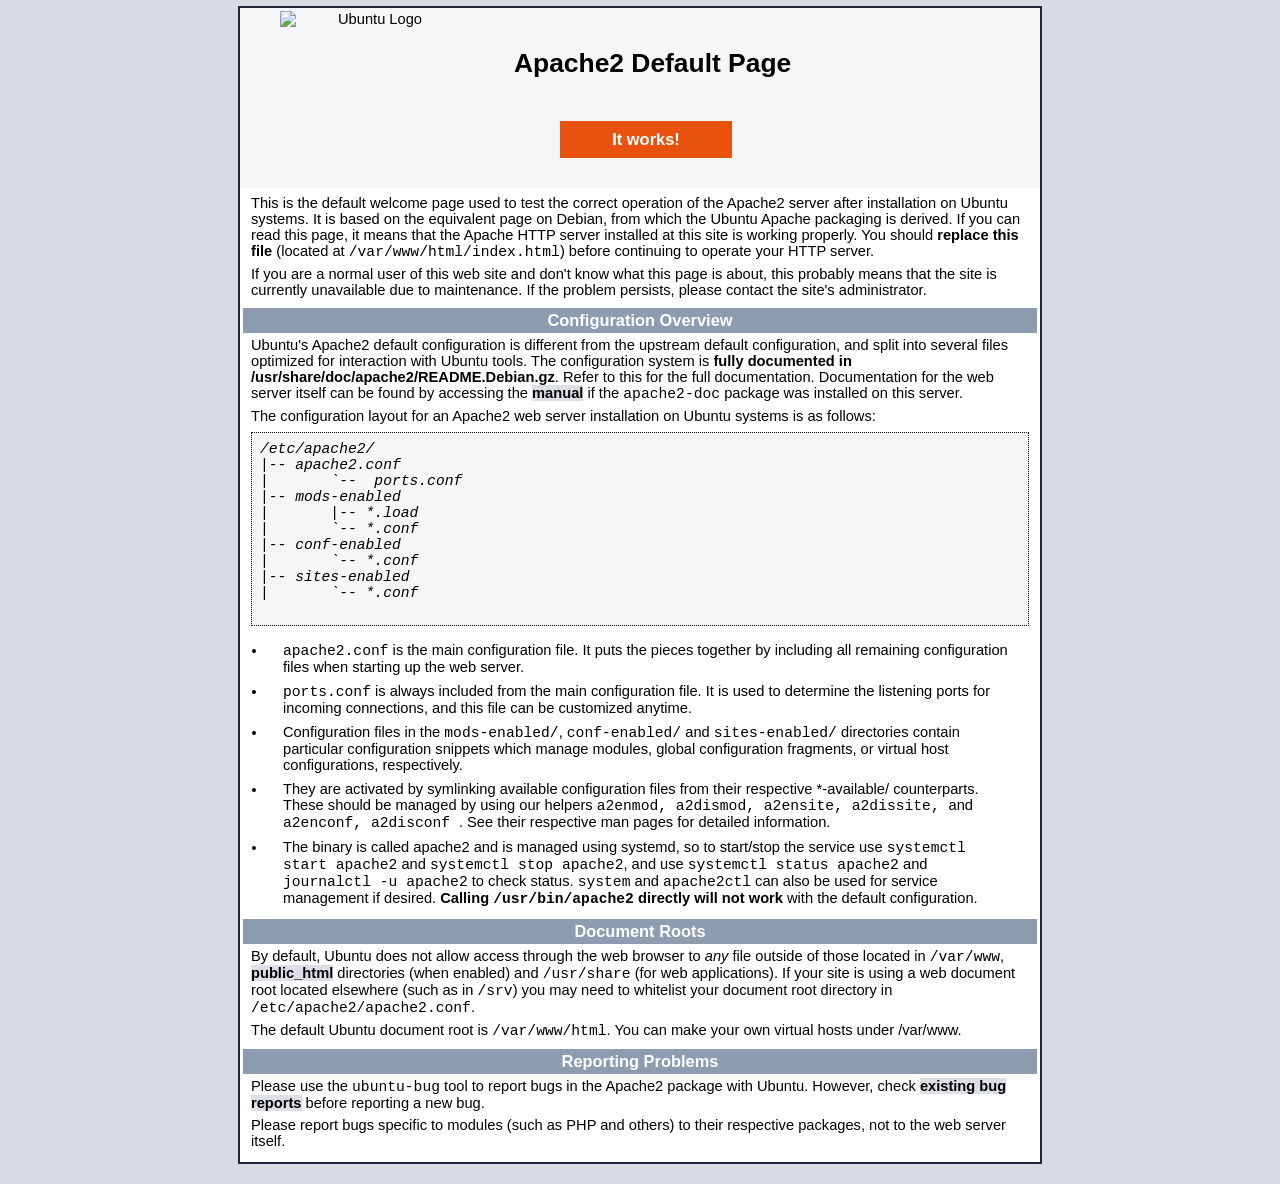
==== index.html @ 9c8b20df "initial commit from terminal" ====
<!DOCTYPE html PUBLIC "-//W3C//DTD XHTML 1.0 Transitional//EN" "http://www.w3.org/TR/xhtml1/DTD/xhtml1-transitional.dtd">
<html xmlns="http://www.w3.org/1999/xhtml">
  <!--
    Modified from the Debian original for Ubuntu
    Last updated: 2022-03-22
    See: https://launchpad.net/bugs/1966004
  -->
  <head>
    <meta http-equiv="Content-Type" content="text/html; charset=UTF-8" />
    <title>Apache2 Ubuntu Default Page: It works</title>
    <style type="text/css" media="screen">
  * {
    margin: 0px 0px 0px 0px;
    padding: 0px 0px 0px 0px;
  }

  body, html {
    padding: 3px 3px 3px 3px;

    background-color: #D8DBE2;

    font-family: Ubuntu, Verdana, sans-serif;
    font-size: 11pt;
    text-align: center;
  }

  div.main_page {
    position: relative;
    display: table;

    width: 800px;

    margin-bottom: 3px;
    margin-left: auto;
    margin-right: auto;
    padding: 0px 0px 0px 0px;

    border-width: 2px;
    border-color: #212738;
    border-style: solid;

    background-color: #FFFFFF;

    text-align: center;
  }

  div.page_header {
    height: 180px;
    width: 100%;

    background-color: #F5F6F7;
  }

  div.page_header span {
    margin: 15px 0px 0px 50px;

    font-size: 180%;
    font-weight: bold;
  }

  div.page_header img {
    margin: 3px 0px 0px 40px;

    border: 0px 0px 0px;
  }

  div.banner {
    padding: 9px 6px 9px 6px;
    background-color: #E9510E;
    color: #FFFFFF;
    font-weight: bold;
    font-size: 112%;
    text-align: center;
    position: absolute;
    left: 40%;
    bottom: 30px;
    width: 20%;
  }

  div.table_of_contents {
    clear: left;

    min-width: 200px;

    margin: 3px 3px 3px 3px;

    background-color: #FFFFFF;

    text-align: left;
  }

  div.table_of_contents_item {
    clear: left;

    width: 100%;

    margin: 4px 0px 0px 0px;

    background-color: #FFFFFF;

    color: #000000;
    text-align: left;
  }

  div.table_of_contents_item a {
    margin: 6px 0px 0px 6px;
  }

  div.content_section {
    margin: 3px 3px 3px 3px;

    background-color: #FFFFFF;

    text-align: left;
  }

  div.content_section_text {
    padding: 4px 8px 4px 8px;

    color: #000000;
    font-size: 100%;
  }

  div.content_section_text pre {
    margin: 8px 0px 8px 0px;
    padding: 8px 8px 8px 8px;

    border-width: 1px;
    border-style: dotted;
    border-color: #000000;

    background-color: #F5F6F7;

    font-style: italic;
  }

  div.content_section_text p {
    margin-bottom: 6px;
  }

  div.content_section_text ul, div.content_section_text li {
    padding: 4px 8px 4px 16px;
  }

  div.section_header {
    padding: 3px 6px 3px 6px;

    background-color: #8E9CB2;

    color: #FFFFFF;
    font-weight: bold;
    font-size: 112%;
    text-align: center;
  }

  div.section_header_grey {
    background-color: #9F9386;
  }

  .floating_element {
    position: relative;
    float: left;
  }

  div.table_of_contents_item a,
  div.content_section_text a {
    text-decoration: none;
    font-weight: bold;
  }

  div.table_of_contents_item a:link,
  div.table_of_contents_item a:visited,
  div.table_of_contents_item a:active {
    color: #000000;
  }

  div.table_of_contents_item a:hover {
    background-color: #000000;

    color: #FFFFFF;
  }

  div.content_section_text a:link,
  div.content_section_text a:visited,
   div.content_section_text a:active {
    background-color: #DCDFE6;

    color: #000000;
  }

  div.content_section_text a:hover {
    background-color: #000000;

    color: #DCDFE6;
  }

  div.validator {
  }
    </style>
  </head>
  <body>
    <div class="main_page">
      <div class="page_header floating_element">
        <img src="icons/ubuntu-logo.png" alt="Ubuntu Logo"
             style="width:184px;height:146px;" class="floating_element" />
        <div>
          <span style="margin-top: 1.5em;" class="floating_element">
            Apache2 Default Page
          </span>
        </div>
        <div class="banner">
          <div id="about"></div>
          It works!
        </div>

      </div>
      <div class="content_section floating_element">
        <div class="content_section_text">
          <p>
                This is the default welcome page used to test the correct 
                operation of the Apache2 server after installation on Ubuntu systems.
                It is based on the equivalent page on Debian, from which the Ubuntu Apache
                packaging is derived.
                If you can read this page, it means that the Apache HTTP server installed at
                this site is working properly. You should <b>replace this file</b> (located at
                <tt>/var/www/html/index.html</tt>) before continuing to operate your HTTP server.
          </p>

          <p>
                If you are a normal user of this web site and don't know what this page is
                about, this probably means that the site is currently unavailable due to
                maintenance.
                If the problem persists, please contact the site's administrator.
          </p>

        </div>
        <div class="section_header">
          <div id="changes"></div>
                Configuration Overview
        </div>
        <div class="content_section_text">
          <p>
                Ubuntu's Apache2 default configuration is different from the
                upstream default configuration, and split into several files optimized for
                interaction with Ubuntu tools. The configuration system is
                <b>fully documented in
                /usr/share/doc/apache2/README.Debian.gz</b>. Refer to this for the full
                documentation. Documentation for the web server itself can be
                found by accessing the <a href="/manual">manual</a> if the <tt>apache2-doc</tt>
                package was installed on this server.
          </p>
          <p>
                The configuration layout for an Apache2 web server installation on Ubuntu systems is as follows:
          </p>
          <pre>
/etc/apache2/
|-- apache2.conf
|       `--  ports.conf
|-- mods-enabled
|       |-- *.load
|       `-- *.conf
|-- conf-enabled
|       `-- *.conf
|-- sites-enabled
|       `-- *.conf
          </pre>
          <ul>
                        <li>
                           <tt>apache2.conf</tt> is the main configuration
                           file. It puts the pieces together by including all remaining configuration
                           files when starting up the web server.
                        </li>

                        <li>
                           <tt>ports.conf</tt> is always included from the
                           main configuration file. It is used to determine the listening ports for
                           incoming connections, and this file can be customized anytime.
                        </li>

                        <li>
                           Configuration files in the <tt>mods-enabled/</tt>,
                           <tt>conf-enabled/</tt> and <tt>sites-enabled/</tt> directories contain
                           particular configuration snippets which manage modules, global configuration
                           fragments, or virtual host configurations, respectively.
                        </li>

                        <li>
                           They are activated by symlinking available
                           configuration files from their respective
                           *-available/ counterparts. These should be managed
                           by using our helpers
                           <tt>
                                a2enmod,
                                a2dismod,
                           </tt>
                           <tt>
                                a2ensite,
                                a2dissite,
                            </tt>
                                and
                           <tt>
                                a2enconf,
                                a2disconf
                           </tt>. See their respective man pages for detailed information.
                        </li>

                        <li>
                           The binary is called apache2 and is managed using systemd, so to
                           start/stop the service use <tt>systemctl start apache2</tt> and
                           <tt>systemctl stop apache2</tt>, and use <tt>systemctl status apache2</tt>
                           and <tt>journalctl -u apache2</tt> to check status.  <tt>system</tt>
                           and <tt>apache2ctl</tt> can also be used for service management if
                           desired.
                           <b>Calling <tt>/usr/bin/apache2</tt> directly will not work</b> with the
                           default configuration.
                        </li>
          </ul>
        </div>

        <div class="section_header">
            <div id="docroot"></div>
                Document Roots
        </div>

        <div class="content_section_text">
            <p>
                By default, Ubuntu does not allow access through the web browser to
                <em>any</em> file outside of those located in <tt>/var/www</tt>,
                <a href="http://httpd.apache.org/docs/2.4/mod/mod_userdir.html" rel="nofollow">public_html</a>
                directories (when enabled) and <tt>/usr/share</tt> (for web
                applications). If your site is using a web document root
                located elsewhere (such as in <tt>/srv</tt>) you may need to whitelist your
                document root directory in <tt>/etc/apache2/apache2.conf</tt>.
            </p>
            <p>
                The default Ubuntu document root is <tt>/var/www/html</tt>. You
                can make your own virtual hosts under /var/www.
            </p>
        </div>

        <div class="section_header">
          <div id="bugs"></div>
                Reporting Problems
        </div>
        <div class="content_section_text">
          <p>
                Please use the <tt>ubuntu-bug</tt> tool to report bugs in the
                Apache2 package with Ubuntu. However, check <a
                href="https://bugs.launchpad.net/ubuntu/+source/apache2"
                rel="nofollow">existing bug reports</a> before reporting a new bug.
          </p>
          <p>
                Please report bugs specific to modules (such as PHP and others)
                to their respective packages, not to the web server itself.
          </p>
        </div>

      </div>
    </div>
    <div class="validator">
    </div>
  </body>
</html>
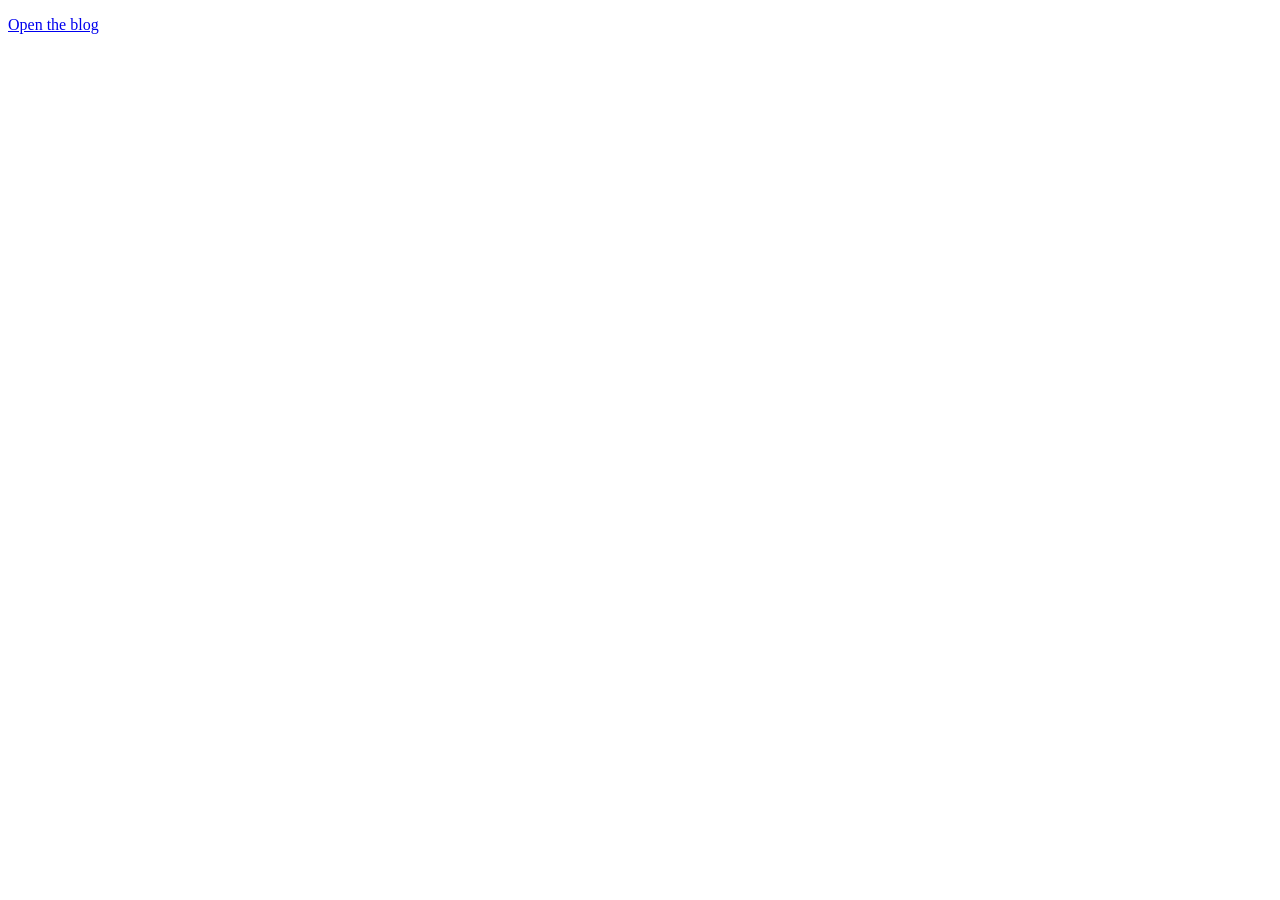
==== commit 766fd5e9: "ai maybe fixed my website" ====
--- a/index.html
+++ b/index.html
@@ -1,363 +1,11 @@
-<!DOCTYPE html PUBLIC "-//W3C//DTD XHTML 1.0 Transitional//EN" "http://www.w3.org/TR/xhtml1/DTD/xhtml1-transitional.dtd">
-<html xmlns="http://www.w3.org/1999/xhtml">
-  <!--
-    Modified from the Debian original for Ubuntu
-    Last updated: 2022-03-22
-    See: https://launchpad.net/bugs/1966004
-  -->
-  <head>
-    <meta http-equiv="Content-Type" content="text/html; charset=UTF-8" />
-    <title>Apache2 Ubuntu Default Page: It works</title>
-    <style type="text/css" media="screen">
-  * {
-    margin: 0px 0px 0px 0px;
-    padding: 0px 0px 0px 0px;
-  }
-
-  body, html {
-    padding: 3px 3px 3px 3px;
-
-    background-color: #D8DBE2;
-
-    font-family: Ubuntu, Verdana, sans-serif;
-    font-size: 11pt;
-    text-align: center;
-  }
-
-  div.main_page {
-    position: relative;
-    display: table;
-
-    width: 800px;
-
-    margin-bottom: 3px;
-    margin-left: auto;
-    margin-right: auto;
-    padding: 0px 0px 0px 0px;
-
-    border-width: 2px;
-    border-color: #212738;
-    border-style: solid;
-
-    background-color: #FFFFFF;
-
-    text-align: center;
-  }
-
-  div.page_header {
-    height: 180px;
-    width: 100%;
-
-    background-color: #F5F6F7;
-  }
-
-  div.page_header span {
-    margin: 15px 0px 0px 50px;
-
-    font-size: 180%;
-    font-weight: bold;
-  }
-
-  div.page_header img {
-    margin: 3px 0px 0px 40px;
-
-    border: 0px 0px 0px;
-  }
-
-  div.banner {
-    padding: 9px 6px 9px 6px;
-    background-color: #E9510E;
-    color: #FFFFFF;
-    font-weight: bold;
-    font-size: 112%;
-    text-align: center;
-    position: absolute;
-    left: 40%;
-    bottom: 30px;
-    width: 20%;
-  }
-
-  div.table_of_contents {
-    clear: left;
-
-    min-width: 200px;
-
-    margin: 3px 3px 3px 3px;
-
-    background-color: #FFFFFF;
-
-    text-align: left;
-  }
-
-  div.table_of_contents_item {
-    clear: left;
-
-    width: 100%;
-
-    margin: 4px 0px 0px 0px;
-
-    background-color: #FFFFFF;
-
-    color: #000000;
-    text-align: left;
-  }
-
-  div.table_of_contents_item a {
-    margin: 6px 0px 0px 6px;
-  }
-
-  div.content_section {
-    margin: 3px 3px 3px 3px;
-
-    background-color: #FFFFFF;
-
-    text-align: left;
-  }
-
-  div.content_section_text {
-    padding: 4px 8px 4px 8px;
-
-    color: #000000;
-    font-size: 100%;
-  }
-
-  div.content_section_text pre {
-    margin: 8px 0px 8px 0px;
-    padding: 8px 8px 8px 8px;
-
-    border-width: 1px;
-    border-style: dotted;
-    border-color: #000000;
-
-    background-color: #F5F6F7;
-
-    font-style: italic;
-  }
-
-  div.content_section_text p {
-    margin-bottom: 6px;
-  }
-
-  div.content_section_text ul, div.content_section_text li {
-    padding: 4px 8px 4px 16px;
-  }
-
-  div.section_header {
-    padding: 3px 6px 3px 6px;
-
-    background-color: #8E9CB2;
-
-    color: #FFFFFF;
-    font-weight: bold;
-    font-size: 112%;
-    text-align: center;
-  }
-
-  div.section_header_grey {
-    background-color: #9F9386;
-  }
-
-  .floating_element {
-    position: relative;
-    float: left;
-  }
-
-  div.table_of_contents_item a,
-  div.content_section_text a {
-    text-decoration: none;
-    font-weight: bold;
-  }
-
-  div.table_of_contents_item a:link,
-  div.table_of_contents_item a:visited,
-  div.table_of_contents_item a:active {
-    color: #000000;
-  }
-
-  div.table_of_contents_item a:hover {
-    background-color: #000000;
-
-    color: #FFFFFF;
-  }
-
-  div.content_section_text a:link,
-  div.content_section_text a:visited,
-   div.content_section_text a:active {
-    background-color: #DCDFE6;
-
-    color: #000000;
-  }
-
-  div.content_section_text a:hover {
-    background-color: #000000;
-
-    color: #DCDFE6;
-  }
-
-  div.validator {
-  }
-    </style>
-  </head>
-  <body>
-    <div class="main_page">
-      <div class="page_header floating_element">
-        <img src="icons/ubuntu-logo.png" alt="Ubuntu Logo"
-             style="width:184px;height:146px;" class="floating_element" />
-        <div>
-          <span style="margin-top: 1.5em;" class="floating_element">
-            Apache2 Default Page
-          </span>
-        </div>
-        <div class="banner">
-          <div id="about"></div>
-          It works!
-        </div>
-
-      </div>
-      <div class="content_section floating_element">
-        <div class="content_section_text">
-          <p>
-                This is the default welcome page used to test the correct 
-                operation of the Apache2 server after installation on Ubuntu systems.
-                It is based on the equivalent page on Debian, from which the Ubuntu Apache
-                packaging is derived.
-                If you can read this page, it means that the Apache HTTP server installed at
-                this site is working properly. You should <b>replace this file</b> (located at
-                <tt>/var/www/html/index.html</tt>) before continuing to operate your HTTP server.
-          </p>
-
-          <p>
-                If you are a normal user of this web site and don't know what this page is
-                about, this probably means that the site is currently unavailable due to
-                maintenance.
-                If the problem persists, please contact the site's administrator.
-          </p>
-
-        </div>
-        <div class="section_header">
-          <div id="changes"></div>
-                Configuration Overview
-        </div>
-        <div class="content_section_text">
-          <p>
-                Ubuntu's Apache2 default configuration is different from the
-                upstream default configuration, and split into several files optimized for
-                interaction with Ubuntu tools. The configuration system is
-                <b>fully documented in
-                /usr/share/doc/apache2/README.Debian.gz</b>. Refer to this for the full
-                documentation. Documentation for the web server itself can be
-                found by accessing the <a href="/manual">manual</a> if the <tt>apache2-doc</tt>
-                package was installed on this server.
-          </p>
-          <p>
-                The configuration layout for an Apache2 web server installation on Ubuntu systems is as follows:
-          </p>
-          <pre>
-/etc/apache2/
-|-- apache2.conf
-|       `--  ports.conf
-|-- mods-enabled
-|       |-- *.load
-|       `-- *.conf
-|-- conf-enabled
-|       `-- *.conf
-|-- sites-enabled
-|       `-- *.conf
-          </pre>
-          <ul>
-                        <li>
-                           <tt>apache2.conf</tt> is the main configuration
-                           file. It puts the pieces together by including all remaining configuration
-                           files when starting up the web server.
-                        </li>
-
-                        <li>
-                           <tt>ports.conf</tt> is always included from the
-                           main configuration file. It is used to determine the listening ports for
-                           incoming connections, and this file can be customized anytime.
-                        </li>
-
-                        <li>
-                           Configuration files in the <tt>mods-enabled/</tt>,
-                           <tt>conf-enabled/</tt> and <tt>sites-enabled/</tt> directories contain
-                           particular configuration snippets which manage modules, global configuration
-                           fragments, or virtual host configurations, respectively.
-                        </li>
-
-                        <li>
-                           They are activated by symlinking available
-                           configuration files from their respective
-                           *-available/ counterparts. These should be managed
-                           by using our helpers
-                           <tt>
-                                a2enmod,
-                                a2dismod,
-                           </tt>
-                           <tt>
-                                a2ensite,
-                                a2dissite,
-                            </tt>
-                                and
-                           <tt>
-                                a2enconf,
-                                a2disconf
-                           </tt>. See their respective man pages for detailed information.
-                        </li>
-
-                        <li>
-                           The binary is called apache2 and is managed using systemd, so to
-                           start/stop the service use <tt>systemctl start apache2</tt> and
-                           <tt>systemctl stop apache2</tt>, and use <tt>systemctl status apache2</tt>
-                           and <tt>journalctl -u apache2</tt> to check status.  <tt>system</tt>
-                           and <tt>apache2ctl</tt> can also be used for service management if
-                           desired.
-                           <b>Calling <tt>/usr/bin/apache2</tt> directly will not work</b> with the
-                           default configuration.
-                        </li>
-          </ul>
-        </div>
-
-        <div class="section_header">
-            <div id="docroot"></div>
-                Document Roots
-        </div>
-
-        <div class="content_section_text">
-            <p>
-                By default, Ubuntu does not allow access through the web browser to
-                <em>any</em> file outside of those located in <tt>/var/www</tt>,
-                <a href="http://httpd.apache.org/docs/2.4/mod/mod_userdir.html" rel="nofollow">public_html</a>
-                directories (when enabled) and <tt>/usr/share</tt> (for web
-                applications). If your site is using a web document root
-                located elsewhere (such as in <tt>/srv</tt>) you may need to whitelist your
-                document root directory in <tt>/etc/apache2/apache2.conf</tt>.
-            </p>
-            <p>
-                The default Ubuntu document root is <tt>/var/www/html</tt>. You
-                can make your own virtual hosts under /var/www.
-            </p>
-        </div>
-
-        <div class="section_header">
-          <div id="bugs"></div>
-                Reporting Problems
-        </div>
-        <div class="content_section_text">
-          <p>
-                Please use the <tt>ubuntu-bug</tt> tool to report bugs in the
-                Apache2 package with Ubuntu. However, check <a
-                href="https://bugs.launchpad.net/ubuntu/+source/apache2"
-                rel="nofollow">existing bug reports</a> before reporting a new bug.
-          </p>
-          <p>
-                Please report bugs specific to modules (such as PHP and others)
-                to their respective packages, not to the web server itself.
-          </p>
-        </div>
-
-      </div>
-    </div>
-    <div class="validator">
-    </div>
-  </body>
+<!doctype html>
+<html>
+<head>
+  <meta charset="utf-8">
+  <meta http-equiv="refresh" content="0; url=index.php">
+  <title>Blog</title>
+</head>
+<body>
+  <p><a href="index.php">Open the blog</a></p>
+</body>
 </html>
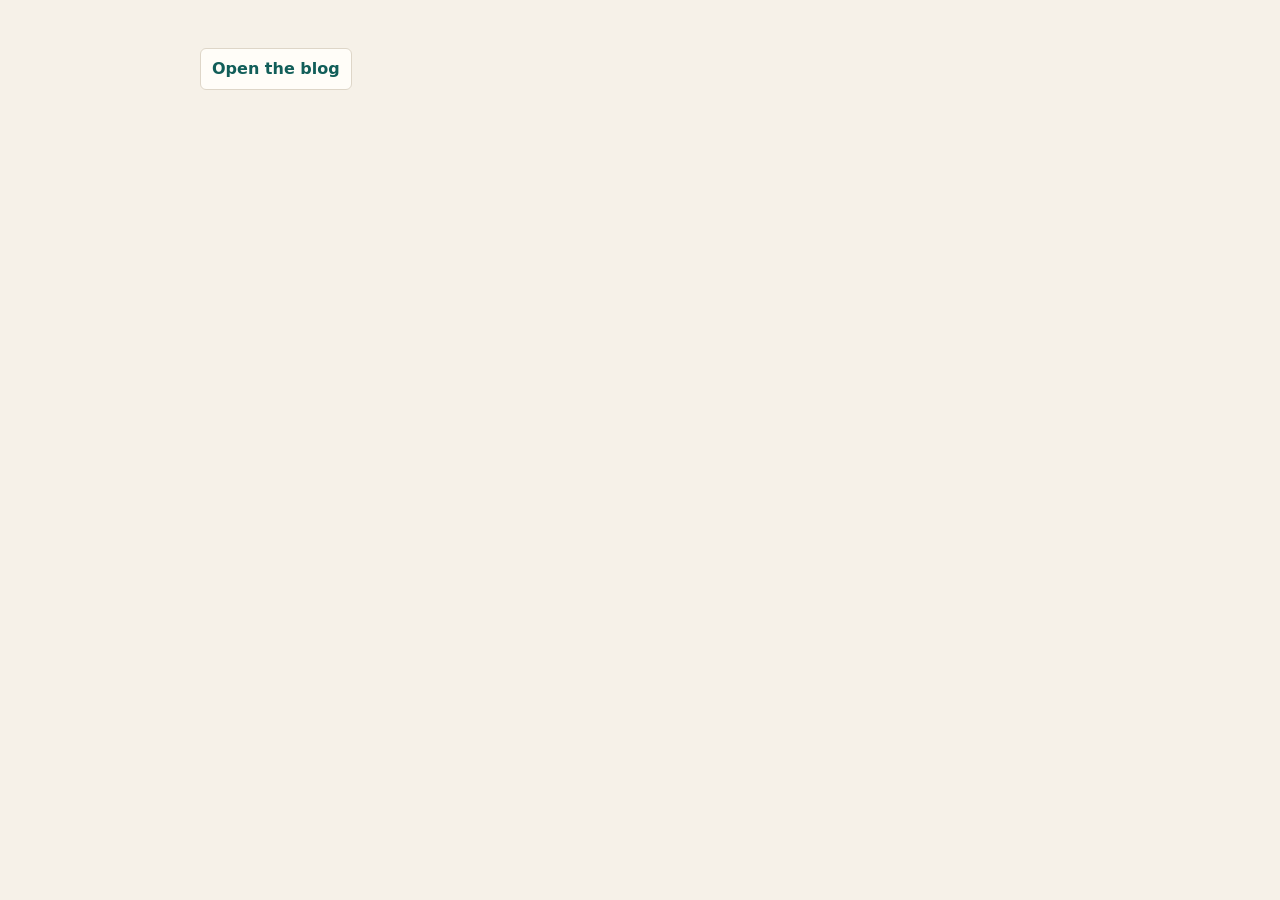
==== commit c454d175: "added cool css" ====
--- a/index.html
+++ b/index.html
@@ -4,6 +4,7 @@
   <meta charset="utf-8">
   <meta http-equiv="refresh" content="0; url=index.php">
   <title>Blog</title>
+  <link rel="stylesheet" href="styles.css">
 </head>
 <body>
   <p><a href="index.php">Open the blog</a></p>
--- a/styles.css
+++ b/styles.css
@@ -0,0 +1,227 @@
+:root {
+  --bg: #f6f1e8;
+  --surface: #fffdf8;
+  --surface-strong: #ffffff;
+  --ink: #202124;
+  --muted: #667085;
+  --line: #ded6c8;
+  --accent: #0f766e;
+  --accent-dark: #115e59;
+  --accent-warm: #c2410c;
+  --shadow: 0 18px 45px rgba(32, 33, 36, 0.1);
+}
+
+* {
+  box-sizing: border-box;
+}
+
+html {
+  color-scheme: light;
+}
+
+body {
+  max-width: 920px;
+  margin: 0 auto;
+  padding: 32px 20px 56px;
+  background: var(--bg);
+  color: var(--ink);
+  font-family: Inter, ui-sans-serif, system-ui, -apple-system, BlinkMacSystemFont, "Segoe UI", sans-serif;
+  font-size: 16px;
+  line-height: 1.6;
+}
+
+h1,
+h2,
+h3 {
+  line-height: 1.15;
+  letter-spacing: 0;
+}
+
+h1 {
+  margin: 0 0 18px;
+  font-size: 4rem;
+  font-weight: 850;
+}
+
+h2 {
+  margin: 0 0 8px;
+  font-size: 1.55rem;
+}
+
+h3 {
+  margin-top: 28px;
+  font-size: 1.1rem;
+}
+
+a {
+  color: var(--accent-dark);
+  font-weight: 700;
+  text-decoration: none;
+}
+
+a:hover {
+  color: var(--accent-warm);
+  text-decoration: underline;
+  text-underline-offset: 4px;
+}
+
+nav {
+  display: flex;
+  flex-wrap: wrap;
+  align-items: center;
+  gap: 8px 12px;
+  margin: 0 0 28px;
+  padding: 14px 16px;
+  border: 1px solid var(--line);
+  border-radius: 8px;
+  background: rgba(255, 253, 248, 0.82);
+  box-shadow: 0 8px 25px rgba(32, 33, 36, 0.06);
+}
+
+nav a {
+  display: inline-flex;
+  min-height: 36px;
+  align-items: center;
+  padding: 6px 10px;
+  border-radius: 6px;
+}
+
+nav a:hover {
+  background: #e6f4f1;
+  text-decoration: none;
+}
+
+hr {
+  height: 1px;
+  margin: 26px 0;
+  border: 0;
+  background: var(--line);
+}
+
+article,
+form,
+body > div,
+body > ul {
+  border: 1px solid var(--line);
+  border-radius: 8px;
+  background: var(--surface);
+  box-shadow: var(--shadow);
+}
+
+article {
+  margin: 18px 0;
+  padding: 24px;
+}
+
+article p {
+  margin-bottom: 0;
+}
+
+small {
+  display: inline-block;
+  color: var(--muted);
+  font-weight: 650;
+}
+
+form {
+  max-width: 680px;
+  padding: 24px;
+}
+
+label {
+  display: block;
+  margin-bottom: 16px;
+  color: #344054;
+  font-weight: 750;
+}
+
+input,
+select,
+textarea {
+  width: 100%;
+  margin-top: 7px;
+  padding: 12px 13px;
+  border: 1px solid #cfc7bb;
+  border-radius: 6px;
+  background: var(--surface-strong);
+  color: var(--ink);
+  font: inherit;
+}
+
+textarea {
+  min-height: 150px;
+  resize: vertical;
+}
+
+input:focus,
+select:focus,
+textarea:focus {
+  border-color: var(--accent);
+  outline: 3px solid rgba(15, 118, 110, 0.18);
+}
+
+button,
+input[type="submit"] {
+  width: auto;
+  min-height: 42px;
+  padding: 10px 16px;
+  border: 0;
+  border-radius: 6px;
+  background: var(--accent);
+  color: #ffffff;
+  cursor: pointer;
+  font-weight: 850;
+}
+
+button:hover,
+input[type="submit"]:hover {
+  background: var(--accent-dark);
+}
+
+ul {
+  padding: 18px 22px 18px 42px;
+}
+
+li + li {
+  margin-top: 10px;
+}
+
+body > p {
+  color: var(--muted);
+}
+
+body > p:first-child a,
+form + p a,
+h1 + p a {
+  display: inline-flex;
+  min-height: 38px;
+  align-items: center;
+  padding: 7px 11px;
+  border: 1px solid var(--line);
+  border-radius: 6px;
+  background: var(--surface);
+}
+
+body > div {
+  margin: 16px 0;
+  padding: 18px 20px;
+}
+
+body > div strong {
+  color: var(--accent-dark);
+}
+
+@media (max-width: 640px) {
+  body {
+    padding: 22px 14px 42px;
+  }
+
+  h1 {
+    font-size: 2.35rem;
+  }
+
+  article,
+  form {
+    padding: 18px;
+  }
+}
